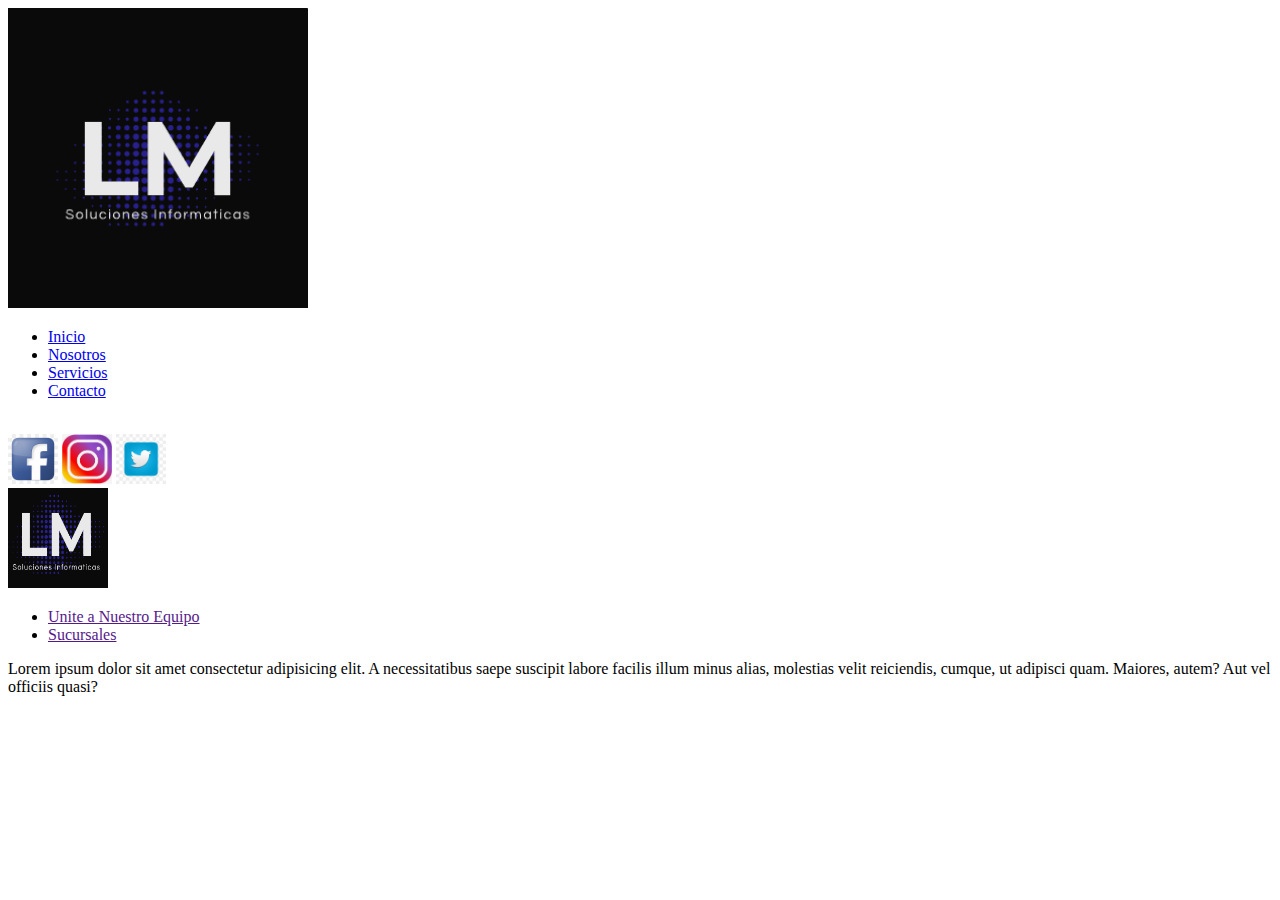
==== pagina4.html @ 9eb25c82 "generando la estructura basica de mi primer proyecto" ====
<!DOCTYPE html>
<html lang="en">
<head>
    <meta charset="UTF-8">
    <meta http-equiv="X-UA-Compatible" content="IE=edge">
    <meta name="viewport" content="width=device-width, initial-scale=1.0">
    <title>Contacto</title>
</head>
<body>
    <header>
        <img src="/imagenes/logo-header-LM.png" height="300" width="300" alt="logo de LM">

        <!-- menu de la empresa -->

        <nav>
            
            <ul>
                <li><a href="index.html">Inicio</a></li>
                <li> <a href="pagina2.html">Nosotros</a></li>
                <li> <a href="pagina3.html">Servicios</a></li>
                <li> <a href="pagina4.html">Contacto</a></li>
             </ul>
        </nav>
            
            <br>
            
            <div>
                <!-- redes sociales -->
                <img src="/imagenes/logo-facebook.jpg" height="50" width="50" alt="logo facebook">
                <img src="/imagenes/logo-instagram.png" height="50" width="50" alt="logo logo-instagram">
                <img src="/imagenes/logo-twitter.jpg" height="50" width="50" alt="logo twitter">
            </div>
          



    </header>

    <footer>
        <img src="imagenes/logo-header-LMsoluciones.png" width="100" height="100" alt="logotipo">
        
        <ul>
            <li><a href="">Unite a Nuestro Equipo</a></li>
            <li><a href="">Sucursales</a></li>
            
        </ul>

        <p>Lorem ipsum dolor sit amet consectetur adipisicing elit. A necessitatibus saepe suscipit labore
             facilis illum minus alias, 
            molestias velit reiciendis, cumque, ut adipisci quam. Maiores, autem? Aut vel officiis quasi?</p>

    </footer>
</body>
</html>
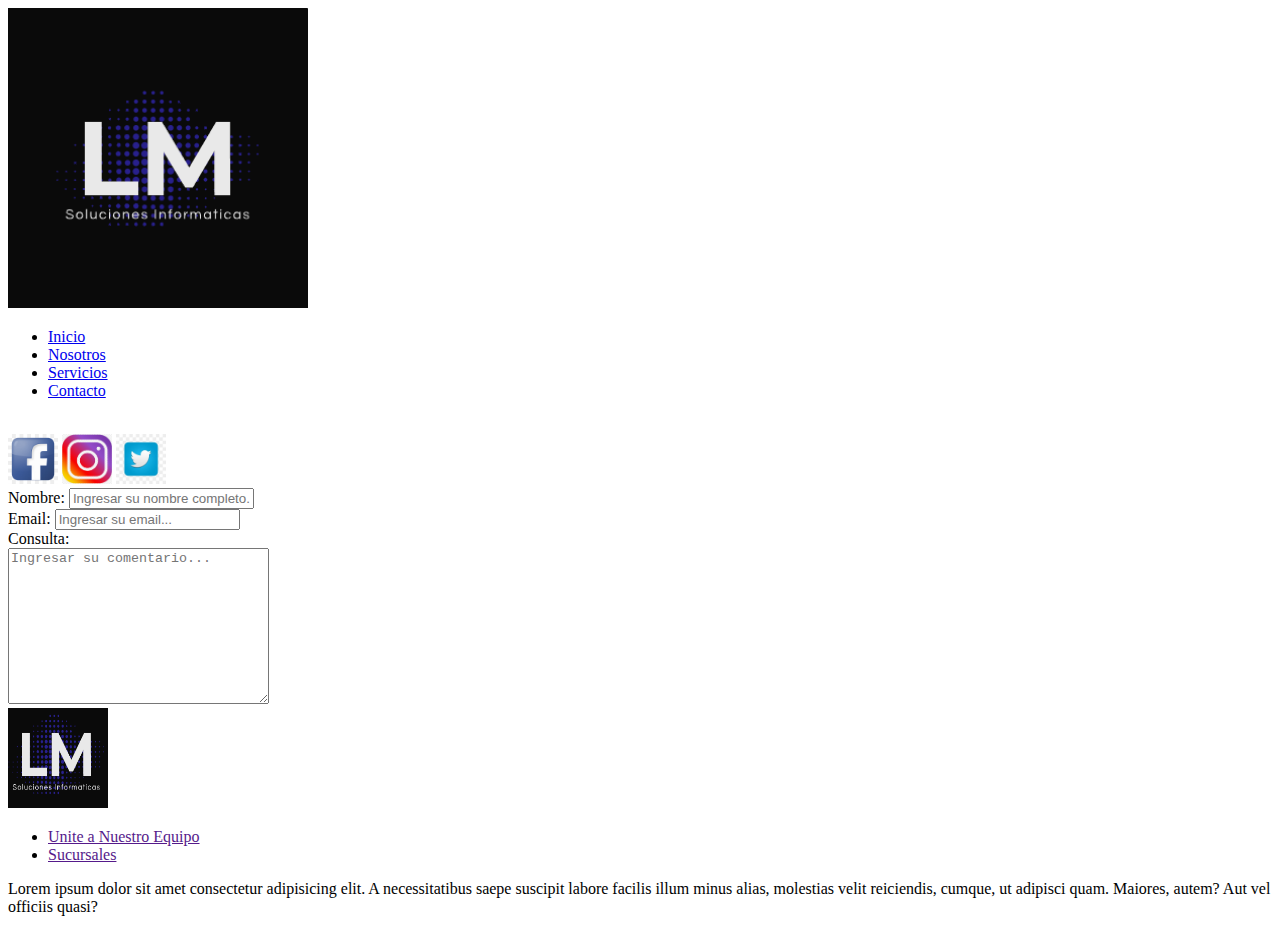
==== commit 0dbdb59f: "agregando formulario a la pagina de contacto" ====
--- a/pagina4.html
+++ b/pagina4.html
@@ -1,11 +1,13 @@
 <!DOCTYPE html>
 <html lang="en">
+
 <head>
     <meta charset="UTF-8">
     <meta http-equiv="X-UA-Compatible" content="IE=edge">
     <meta name="viewport" content="width=device-width, initial-scale=1.0">
     <title>Contacto</title>
 </head>
+
 <body>
     <header>
         <img src="/imagenes/logo-header-LM.png" height="300" width="300" alt="logo de LM">
@@ -13,42 +15,62 @@
         <!-- menu de la empresa -->
 
         <nav>
-            
+
             <ul>
                 <li><a href="index.html">Inicio</a></li>
                 <li> <a href="pagina2.html">Nosotros</a></li>
                 <li> <a href="pagina3.html">Servicios</a></li>
                 <li> <a href="pagina4.html">Contacto</a></li>
-             </ul>
+            </ul>
         </nav>
-            
-            <br>
-            
-            <div>
-                <!-- redes sociales -->
-                <img src="/imagenes/logo-facebook.jpg" height="50" width="50" alt="logo facebook">
-                <img src="/imagenes/logo-instagram.png" height="50" width="50" alt="logo logo-instagram">
-                <img src="/imagenes/logo-twitter.jpg" height="50" width="50" alt="logo twitter">
-            </div>
-          
+
+        <br>
+
+        <div>
+            <!-- redes sociales -->
+            <img src="/imagenes/logo-facebook.jpg" height="50" width="50" alt="logo facebook">
+            <img src="/imagenes/logo-instagram.png" height="50" width="50" alt="logo logo-instagram">
+            <img src="/imagenes/logo-twitter.jpg" height="50" width="50" alt="logo twitter">
+        </div>
+
 
 
 
     </header>
 
+    <main>
+
+        <div>
+            <label for="nombre">Nombre:</label>
+            <input type="text" id="nombre" placeholder="Ingresar su nombre completo..." name="nombre">
+        </div>
+
+        <div>
+            <label for="email">Email:</label>
+            <input type="email" id="email" placeholder="Ingresar su email..." name="email">
+        </div>
+
+        <div>
+            <label for="comentario">Consulta:</label>
+            <br>
+            <textarea name="comentario" id="comentario" placeholder="Ingresar su comentario..." cols="30" rows="10"></textarea>
+        </div>
+    </main>
+
     <footer>
         <img src="imagenes/logo-header-LMsoluciones.png" width="100" height="100" alt="logotipo">
-        
+
         <ul>
             <li><a href="">Unite a Nuestro Equipo</a></li>
             <li><a href="">Sucursales</a></li>
-            
+
         </ul>
 
         <p>Lorem ipsum dolor sit amet consectetur adipisicing elit. A necessitatibus saepe suscipit labore
-             facilis illum minus alias, 
+            facilis illum minus alias,
             molestias velit reiciendis, cumque, ut adipisci quam. Maiores, autem? Aut vel officiis quasi?</p>
 
     </footer>
 </body>
+
 </html>